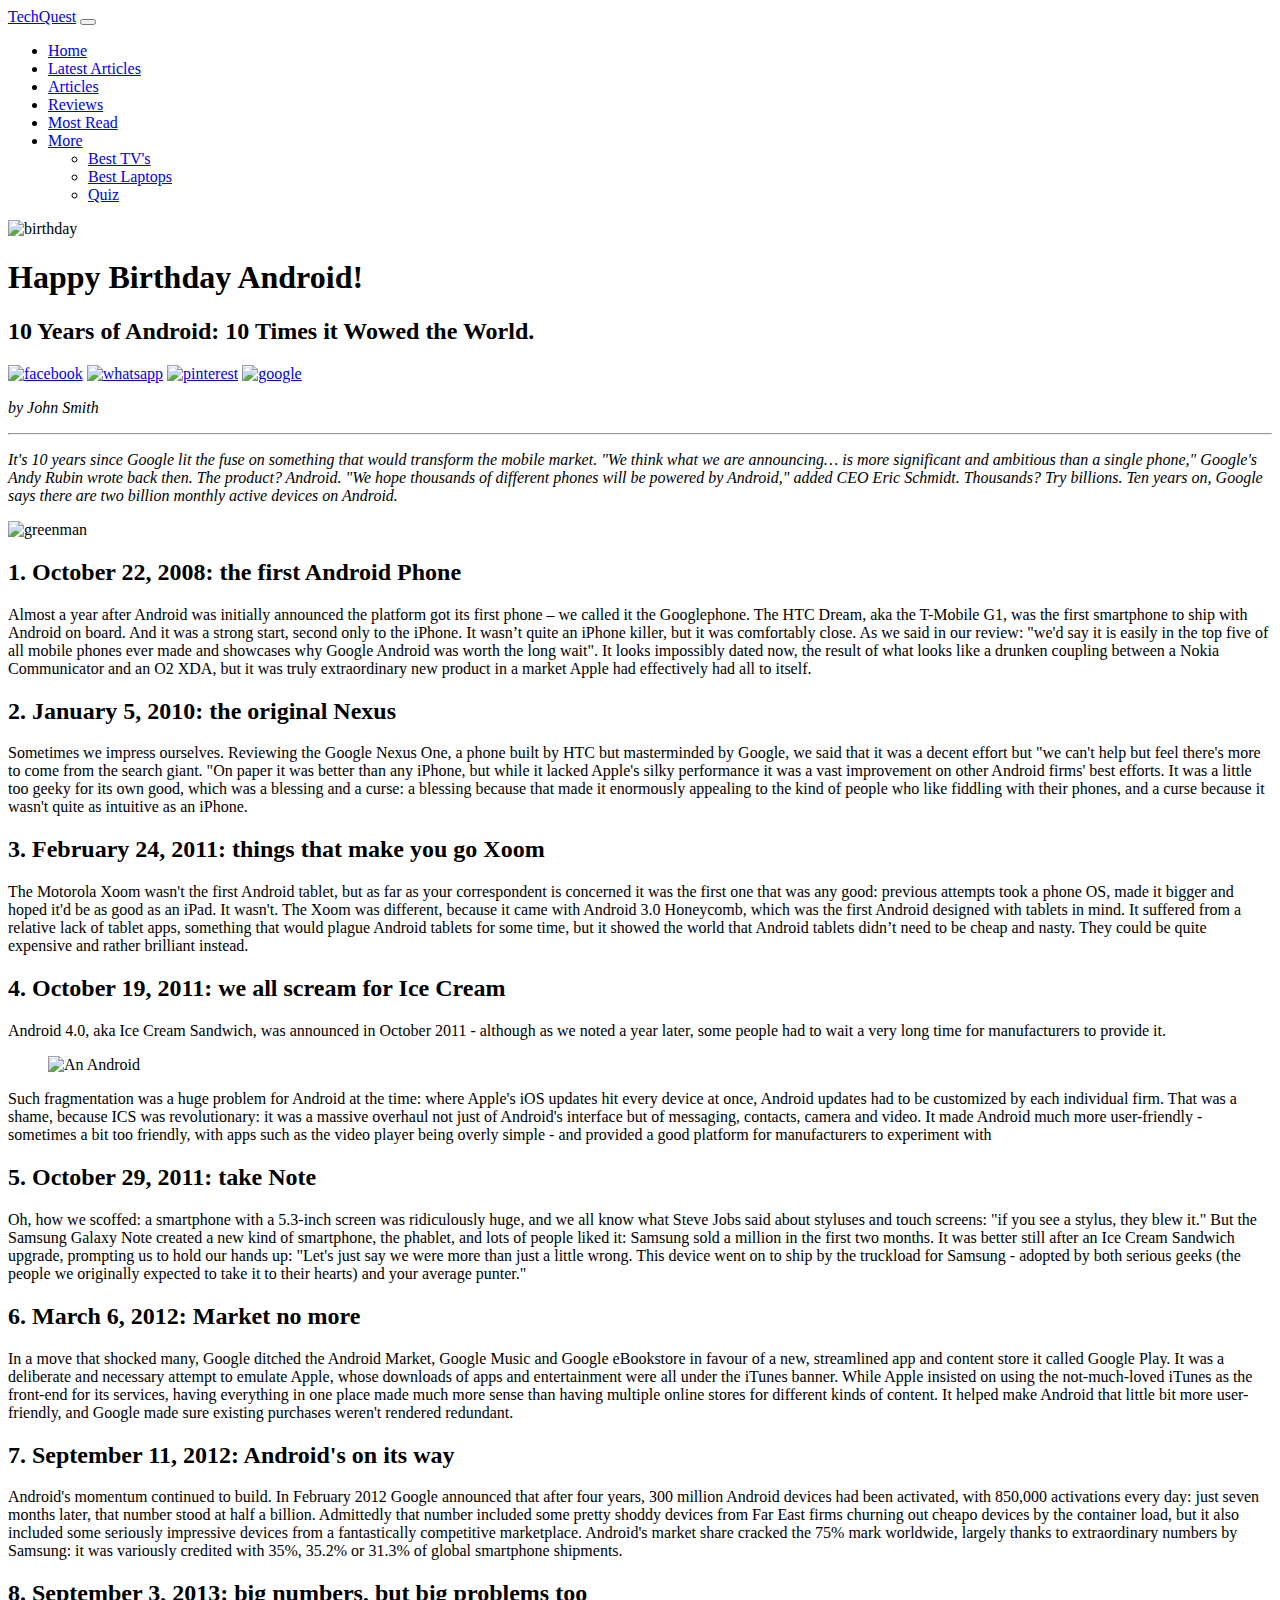
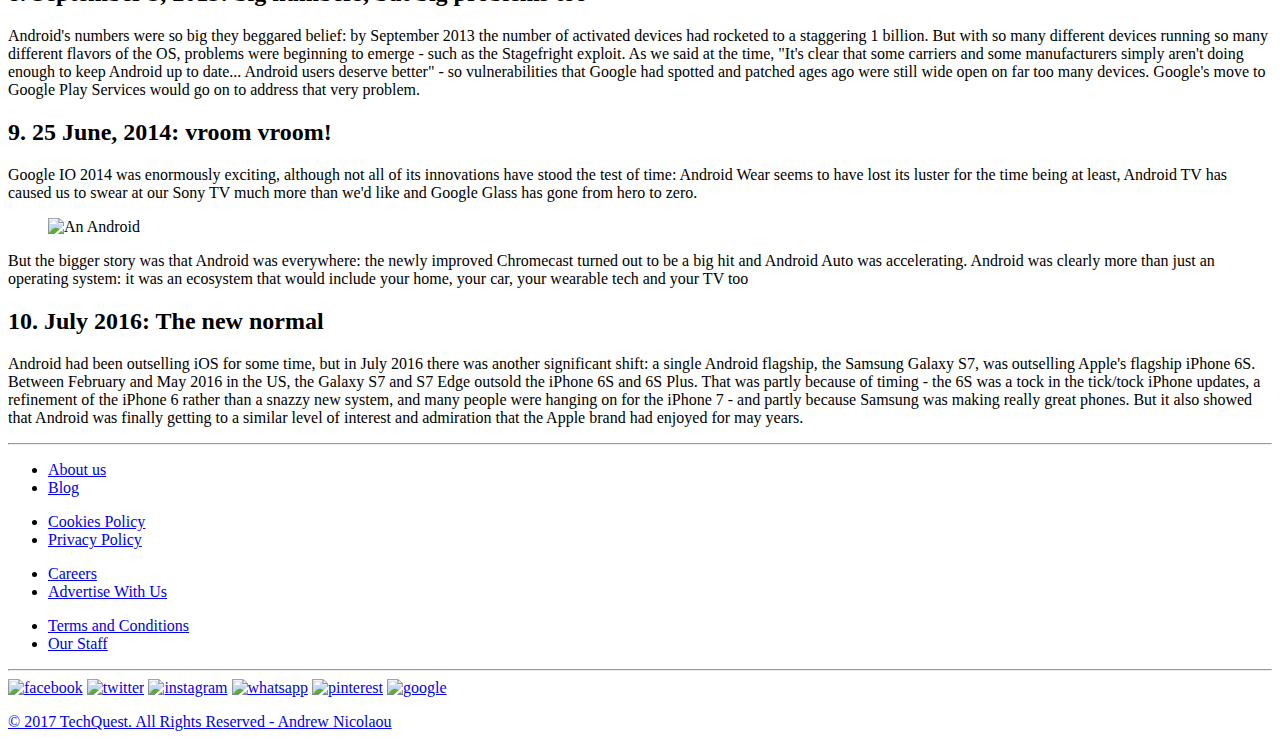
==== Articles.html @ 498def8b "Update Articles.html" ====
<!DOCTYPE html>
<html lang="en">
<head>
  <meta charset="UTF-8">
  <meta name= "viewport" content= "width=device-width, initial-scale=1">
  <title>TechQuest | The Best Tech News</title>
  <link rel='stylesheet' type='text/css' href='css/bootstrap.min.css'>
  <link rel="stylesheet" type="text/css" href="main.css">
  <script type="text/javascript" src="script.js"></script>
</head>
<body>
<!--NAVIGATION BAR-->
  <nav class="navbar navbar-inverse">
        <div class='container'>
            <div class="nav navbar-header">
                  <a class="navbar-brand" href="home.html">TechQuest</a>
                <button type="button" class="navbar-toggle collapsed"
                    data-toggle="collapse"
                    data-target="#myCollapsingList">
                    <span class="icon-bar"></span>
                    <span class="icon-bar"></span>
                    <span class="icon-bar"></span>
                </button>
            </div>
            <ul id="myCollapsingList"
                class="nav navbar-nav navbar-right collapsed navbar-collapse">
                    <li><a href="home.html">Home</a></li>
                    <li><a href="latestarticles.html">Latest Articles</a></li>
                    <li class="active"><a href="articles.html">Articles</a></li>
                    <li><a href="reviews.html">Reviews</a></li>
                    <li><a href="mostRead.html">Most Read</a></li>
<!--DROPDOWN MENU ADDED FOR EXTRA PAGES-->  
                <li class="dropdown"> 
                    <a href="#" data-toggle="dropdown" class="dropdown-toggle">More<b class="caret"></b></a>
                    <ul class="dropdown-menu">
                        <li><a href="tvs.html">Best TV's</a></li>
                        <li><a href="laptops.html">Best Laptops</a></li>
                        <li><a href="quiz.html">Quiz</a></li>
                    </ul>
                </li>
            </ul>
        </div> 
    </nav>

<div class="container">
  <div class="col-md-9">
          <img src="images/eighteen.jpg" alt="birthday"> 
          <h1>Happy Birthday Android!</h1>
          <h2>10 Years of Android: 10 Times it Wowed the World.</h2>

      <div class="socialmedia pull-center">
          <a href="http://www.facebook.com"><img src="images/facebook.png" alt="facebook" width="25" height="25"></a>
          <a href="https://www.whatsapp.com"><img src="images/whatsapp.jpg" alt="whatsapp" width="25" height="25"></a>
          <a href="https://www.pinterest.co.uk"><img src="images/pin.png" alt="pinterest" width="25" height="25"></a>
          <a href="plus.google.com"><img src="https://www.seeklogo.net/wp-content/uploads/2015/09/google-plus-new-icon-logo-400x400.png" alt="google" width="25" height="25"></a>
          <p><i>by John Smith</i></p>
      </div>
<hr/>
            <p><i>It's 10 years since Google lit the fuse on something that would transform the mobile market. "We think what we are announcing… is more significant and ambitious than a single phone," Google's Andy Rubin wrote back then. The product? Android. "We hope thousands of different phones will be powered by Android," added CEO Eric Schmidt. Thousands? Try billions. Ten years on, Google says there are two billion monthly active devices on Android.</i></p>
      
                <img src="images/nineteen.jpg" width="250" height="180" alt="greenman">

        <h2>1. October 22, 2008: the first Android Phone</h2>

            <p>Almost a year after Android was initially announced the platform got its first phone – we called it the Googlephone. The HTC Dream, aka the T-Mobile G1, was the first smartphone to ship with Android on board. And it was a strong start, second only to the iPhone. It wasn’t quite an iPhone killer, but it was comfortably close. As we said in our review: "we'd say it is easily in the top five of all mobile phones ever made and showcases why Google Android was worth the long wait". It looks impossibly dated now, the result of what looks like a drunken coupling between a Nokia Communicator and an O2 XDA, but it was truly extraordinary new product in a market Apple had effectively had all to itself.</p>

        <h2>2. January 5, 2010: the original Nexus</h2>

            <p>Sometimes we impress ourselves. Reviewing the Google Nexus One, a phone built by HTC but masterminded by Google, we said that it was a decent effort but "we can't help but feel there's more to come from the search giant. "On paper it was better than any iPhone, but while it lacked Apple's silky performance it was a vast improvement on other Android firms' best efforts. It was a little too geeky for its own good, which was a blessing and a curse: a blessing  because that made it enormously appealing to the kind of people who like fiddling with their phones, and a curse because it wasn't quite as intuitive as an iPhone.</p>

        <h2>3. February 24, 2011: things that make you go Xoom</h2>

            <p>The Motorola Xoom wasn't the first Android tablet, but as far as your correspondent is concerned it was the first one that was any good: previous attempts took a phone OS, made it bigger and hoped it'd be as good as an iPad. It wasn't. The Xoom was different, because it came with Android 3.0 Honeycomb, which was the first Android designed with tablets in mind. It suffered from a relative lack of tablet apps, something that would plague Android tablets for some time, but it showed the world that Android tablets didn’t need to be cheap and nasty. They could be quite expensive and rather brilliant instead.</p>

        <h2>4. October 19, 2011: we all scream for Ice Cream</h2>

            <p>Android 4.0, aka Ice Cream Sandwich, was announced in October 2011 - although as we noted a year later, some people had to wait a very long time for manufacturers to provide it.</p> 
      
            <figure class="chocoman">
                <img src="images/twenty.jpg" alt="An Android" width="250" height="210">
            </figure>

            <p>Such fragmentation was a huge problem for Android at the time: where Apple's iOS updates hit every device at once, Android updates had to be customized by each individual firm. That was a shame, because ICS was revolutionary: it was a massive overhaul not just of Android's interface but of messaging, contacts, camera and video. It made Android much more user-friendly - sometimes a bit too friendly, with apps such as the video player being overly simple - and provided a good platform for manufacturers to experiment with</p>

        <h2>5. October 29, 2011: take Note</h2>

            <p>Oh, how we scoffed: a smartphone with a 5.3-inch screen was ridiculously huge, and we all know what Steve Jobs said about styluses and touch screens: "if you see a stylus, they blew it." But the Samsung Galaxy Note created a new kind of smartphone, the phablet, and lots of people liked it: Samsung sold a million in the first two months. It was better still after an Ice Cream Sandwich upgrade, prompting us to hold our hands up: "Let's just say we were more than just a little wrong. This device went on to ship by the truckload for Samsung - adopted by both serious geeks (the people we originally expected to take it to their hearts) and your average punter."</p>

        <h2>6. March 6, 2012: Market no more</h2>

            <p>In a move that shocked many, Google ditched the Android Market, Google Music and Google eBookstore in favour of a new, streamlined app and content store it called Google Play. It was a deliberate and necessary attempt to emulate Apple, whose downloads of apps and entertainment were all under the iTunes banner. While Apple insisted on using the not-much-loved iTunes as the front-end for its services, having everything in one place made much more sense than having multiple online stores for different kinds of content. It helped make Android that little bit more user-friendly, and Google made sure existing purchases weren't rendered redundant.</p>

        <h2>7. September 11, 2012: Android's on its way</h2>

            <p>Android's momentum continued to build. In February 2012 Google announced that after four years, 300 million Android devices had been activated, with 850,000 activations every day: just seven months later, that number stood at half a billion. Admittedly that number included some pretty shoddy devices from Far East firms churning out cheapo devices by the container load, but it also included some seriously impressive devices from a fantastically competitive marketplace. Android's market share cracked the 75% mark worldwide, largely thanks to extraordinary numbers by Samsung: it was variously credited with 35%, 35.2% or 31.3% of global smartphone shipments.</p>

        <h2>8. September 3, 2013: big numbers, but big problems too</h2>

            <p>Android's numbers were so big they beggared belief: by September 2013 the number of activated devices had rocketed to a staggering 1 billion. But with so many different devices running so many different flavors of the OS, problems were beginning to emerge - such as the Stagefright exploit. As we said at the time, "It's clear that some carriers and some manufacturers simply aren't doing enough to keep Android up to date... Android users deserve better" - so vulnerabilities that Google had spotted and patched ages ago were still wide open on far too many devices. Google's move to Google Play Services would go on to address that very problem.</p> 

        <h2>9. 25 June, 2014: vroom vroom!</h2>

            <p>Google IO 2014 was enormously exciting, although not all of its innovations have stood the test of time: Android Wear seems to have lost its luster for the time being at least, Android TV has caused us to swear at our Sony TV much more than we'd like and Google Glass has gone from hero to zero.</p> 
      
            <figure class="chocoman_one">
                <img src="images/twentyone.jpg" alt="An Android" width="200" height="170">
            </figure>

            <p>But the bigger story was that Android was everywhere: the newly improved Chromecast turned out to be a big hit and Android Auto was accelerating. Android was clearly more than just an operating system: it was an ecosystem that would include your home, your car, your wearable tech and your TV too</p>

        <h2>10. July 2016: The new normal</h2>

          <p>Android had been outselling iOS for some time, but in July 2016 there was another significant shift: a single Android flagship, the Samsung Galaxy S7, was outselling Apple's flagship iPhone 6S. Between February and May 2016 in the US, the Galaxy S7 and S7 Edge outsold the iPhone 6S and 6S Plus. That was partly because of timing - the 6S was a tock in the tick/tock iPhone updates, a refinement of the iPhone 6 rather than a snazzy new system, and many people were hanging on for the iPhone 7 - and partly because Samsung was making really great phones. But it also showed that Android was finally getting to a similar level of interest and admiration that the Apple brand had enjoyed for may years.</p>
  </div>
</div>
<!--FOOTER-->
<div class="container text-center">
<hr />
  <div class="row">
      <div class="col-lg-12">
        <div class="col-md-3">
            <ul class="nav nav-pills nav-stacked">
            <li><a href="#">About us</a></li>
                <li><a href="#">Blog</a></li>
            </ul>
      </div>
        <div class="col-md-3">
            <ul class="nav nav-pills nav-stacked">
                <li><a href="cookies.html">Cookies Policy</a></li>
                <li><a href="privacy.html">Privacy Policy</a></li>
            </ul>
        </div>
        <div class="col-md-3">
            <ul class="nav nav-pills nav-stacked">
                <li><a href="#">Careers</a></li>
                <li><a href="#">Advertise With Us</a></li>          
            </ul>
        </div>
        <div class="col-md-3">
            <ul class="nav nav-pills nav-stacked">
                <li><a href="#">Terms and Conditions</a></li>
                <li><a href="#">Our Staff</a></li>
            </ul>
        </div>  
    </div>
</div>
<hr>
    <div class="row">
        <div class="col-lg-12">
            <div class="nav nav-pills nav-justified">
        <!--SOCIAL MEDIA LINKS-->   
              <a href="http://www.facebook.com"><img src="images/facebook.png" alt="facebook" width="25" height="25"></a>
              <a href="http://www.twitter.com"><img src="images/twitter.jpg" alt="twitter" width="25" height="25"></a>
              <a href="http://www.instagram.com"><img src="images/insta.png" alt="instagram" width="25" height="25"></a>
              <a href="https://www.whatsapp.com"><img src="images/whatsapp.jpg" alt="whatsapp" width="25" height="25"></a>
              <a href="https://www.pinterest.co.uk"><img src="images/pin.png" alt="pinterest" width="25" height="25"></a>
              <a href="plus.google.com"><img src="https://www.seeklogo.net/wp-content/uploads/2015/09/google-plus-new-icon-logo-400x400.png" alt="google" width="25" height="25"></a>
              <p><a href="/">© 2017 TechQuest. All Rights Reserved - Andrew Nicolaou</a></p>
                </div>
            </div>
        </div>
    </div>

<script src='http://code.jquery.com/jquery.min.js'></script>
<script src='js/bootstrap.min.js'></script>
</body>
</html>
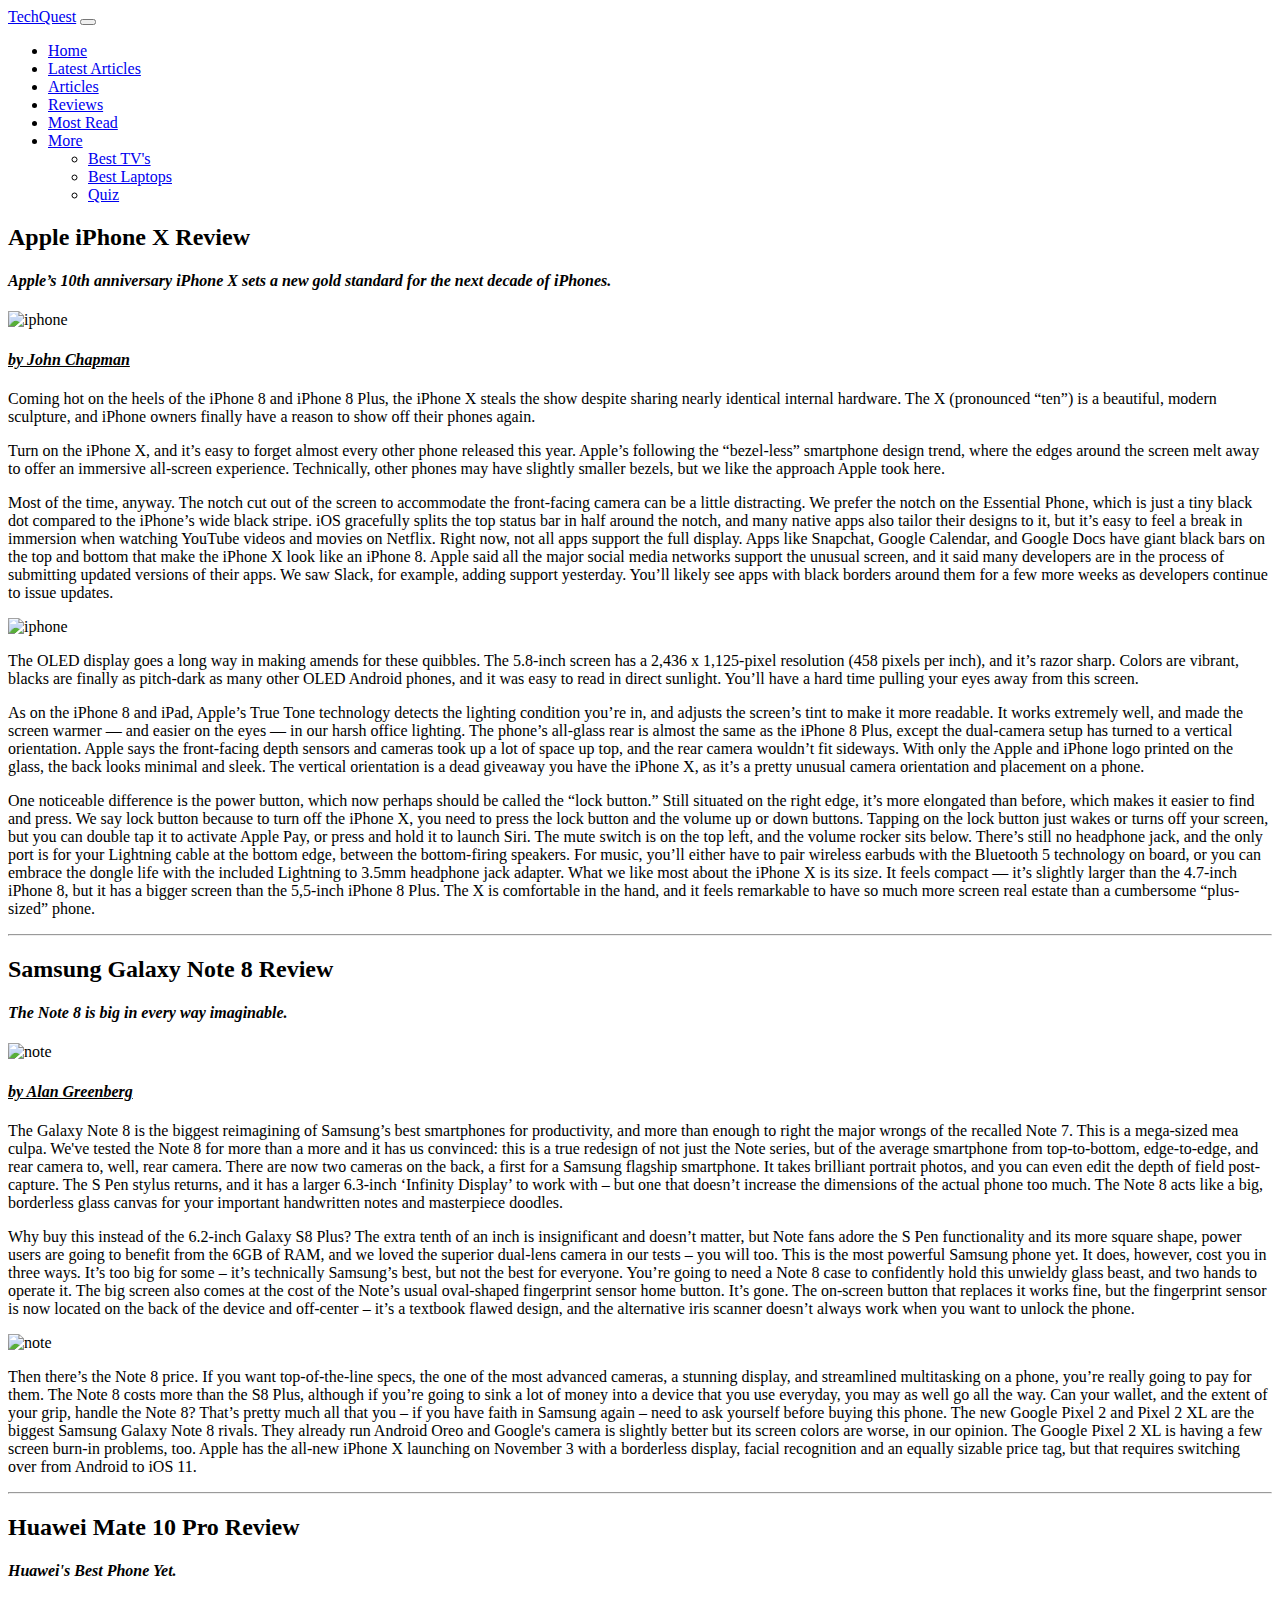
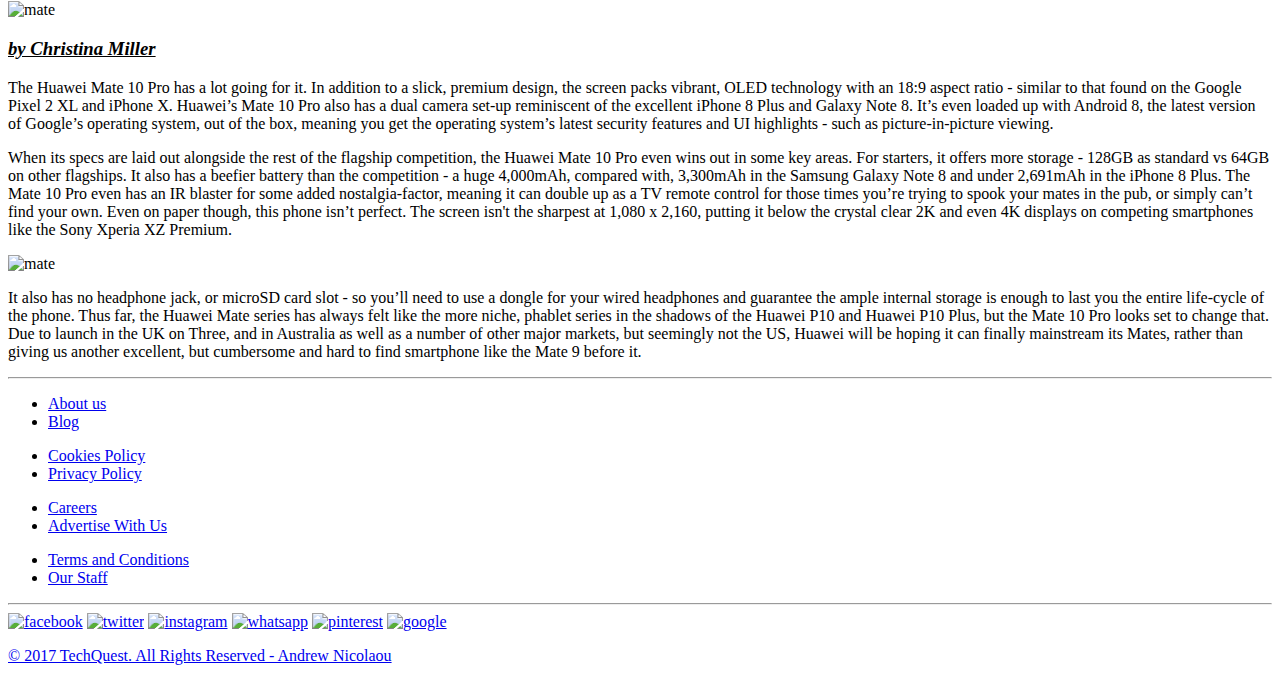
==== commit 0c4bb86b: "Update Articles.html" ====
--- a/Articles.html
+++ b/Articles.html
@@ -3,17 +3,16 @@
 <head>
   <meta charset="UTF-8">
   <meta name= "viewport" content= "width=device-width, initial-scale=1">
-  <title>TechQuest | The Best Tech News</title>
+  <title>Tech-Quest | The Best Tech News</title>
   <link rel='stylesheet' type='text/css' href='css/bootstrap.min.css'>
-  <link rel="stylesheet" type="text/css" href="main.css">
-  <script type="text/javascript" src="script.js"></script>
+  <link rel="stylesheet" type="text/css" href="main.css">  
 </head>
 <body>
 <!--NAVIGATION BAR-->
-  <nav class="navbar navbar-inverse">
+    <nav class="navbar navbar-inverse">
         <div class='container'>
             <div class="nav navbar-header">
-                  <a class="navbar-brand" href="home.html">TechQuest</a>
+                    <a class="navbar-brand" href="home.html">TechQuest</a>
                 <button type="button" class="navbar-toggle collapsed"
                     data-toggle="collapse"
                     data-target="#myCollapsingList">
@@ -24,94 +23,77 @@
             </div>
             <ul id="myCollapsingList"
                 class="nav navbar-nav navbar-right collapsed navbar-collapse">
-                    <li><a href="home.html">Home</a></li>
-                    <li><a href="latestarticles.html">Latest Articles</a></li>
-                    <li class="active"><a href="articles.html">Articles</a></li>
-                    <li><a href="reviews.html">Reviews</a></li>
-                    <li><a href="mostRead.html">Most Read</a></li>
+                 	  <li><a href="home.html">Home</a></li>
+                 	  <li><a href="latestArticles.html">Latest Articles</a></li>
+                  	<li><a href="articles.html">Articles</a></li>
+                 	  <li class="active"><a href="reviews.html">Reviews</a></li>
+                 	  <li><a href="mostRead.html">Most Read</a></li>
 <!--DROPDOWN MENU ADDED FOR EXTRA PAGES-->  
-                <li class="dropdown"> 
+                  <li class="dropdown"> 
                     <a href="#" data-toggle="dropdown" class="dropdown-toggle">More<b class="caret"></b></a>
-                    <ul class="dropdown-menu">
-                        <li><a href="tvs.html">Best TV's</a></li>
-                        <li><a href="laptops.html">Best Laptops</a></li>
-                        <li><a href="quiz.html">Quiz</a></li>
-                    </ul>
-                </li>
+                      <ul class="dropdown-menu">
+                          <li><a href="tvs.html">Best TV's</a></li>
+                          <li><a href="laptops.html">Best Laptops</a></li>
+                          <li><a href="quiz.html">Quiz</a></li>
+                      </ul>
+                  </li>
             </ul>
         </div> 
     </nav>
 
 <div class="container">
-  <div class="col-md-9">
-          <img src="images/eighteen.jpg" alt="birthday"> 
-          <h1>Happy Birthday Android!</h1>
-          <h2>10 Years of Android: 10 Times it Wowed the World.</h2>
+      <div class="col-md-9">
 
-      <div class="socialmedia pull-center">
-          <a href="http://www.facebook.com"><img src="images/facebook.png" alt="facebook" width="25" height="25"></a>
-          <a href="https://www.whatsapp.com"><img src="images/whatsapp.jpg" alt="whatsapp" width="25" height="25"></a>
-          <a href="https://www.pinterest.co.uk"><img src="images/pin.png" alt="pinterest" width="25" height="25"></a>
-          <a href="plus.google.com"><img src="https://www.seeklogo.net/wp-content/uploads/2015/09/google-plus-new-icon-logo-400x400.png" alt="google" width="25" height="25"></a>
-          <p><i>by John Smith</i></p>
+          <h2><a name="apple"></a> Apple iPhone X Review</h2>
+          <h4><i>Apple’s 10th anniversary iPhone X sets a new gold standard for the next decade of iPhones.</i></h4>
+          <img src="images/twentytwo.JPG" alt="iphone">
+
+          <h4><i><u>by John Chapman</u></i></h4>
+
+          <p>Coming hot on the heels of the iPhone 8 and iPhone 8 Plus, the iPhone X steals the show despite sharing nearly identical internal hardware. The X (pronounced “ten”) is a beautiful, modern sculpture, and iPhone owners finally have a reason to show off their phones again.</p>
+
+          <p>Turn on the iPhone X, and it’s easy to forget almost every other phone released this year. Apple’s following the “bezel-less” smartphone design trend, where the edges around the screen melt away to offer an immersive all-screen experience. Technically, other phones may have slightly smaller bezels, but we like the approach Apple took here.</p>
+
+          <p>Most of the time, anyway. The notch cut out of the screen to accommodate the front-facing camera can be a little distracting. We prefer the notch on the Essential Phone, which is just a tiny black dot compared to the iPhone’s wide black stripe. iOS gracefully splits the top status bar in half around the notch, and many native apps also tailor their designs to it, but it’s easy to feel a break in immersion when watching YouTube videos and movies on Netflix. Right now, not all apps support the full display. Apps like Snapchat, Google Calendar, and Google Docs have giant black bars on the top and bottom that make the iPhone X look like an iPhone 8. Apple said all the major social media networks support the unusual screen, and it said many developers are in the process of submitting updated versions of their apps. We saw Slack, for example, adding support yesterday. You’ll likely see apps with black borders around them for a few more weeks as developers continue to issue updates.</p>
+    
+      <div class="iphone">
+          <img src="images/twentythree.jpg" alt="iphone">
       </div>
+    
+          <p>The OLED display goes a long way in making amends for these quibbles. The 5.8-inch screen has a 2,436 x 1,125-pixel resolution (458 pixels per inch), and it’s razor sharp. Colors are vibrant, blacks are finally as pitch-dark as many other OLED Android phones, and it was easy to read in direct sunlight.  You’ll have a hard time pulling your eyes away from this screen.</p>
+
+          <p>As on the iPhone 8 and iPad, Apple’s True Tone technology detects the lighting condition you’re in, and adjusts the screen’s tint to make it more readable. It works extremely well, and made the screen warmer — and easier on the eyes — in our harsh office lighting. The phone’s all-glass rear is almost the same as the iPhone 8 Plus, except the dual-camera setup has turned to a vertical orientation. Apple says the front-facing depth sensors and cameras took up a lot of space up top, and the rear camera wouldn’t fit sideways. With only the Apple and iPhone logo printed on the glass, the back looks minimal and sleek. The vertical orientation is a dead giveaway you have the iPhone X, as it’s a pretty unusual camera orientation and placement on a phone.</p>
+
+          <p>One noticeable difference is the power button, which now perhaps should be called the “lock button.” Still situated on the right edge, it’s more elongated than before, which makes it easier to find and press. We say lock button because to turn off the iPhone X, you need to press the lock button and the volume up or down buttons. Tapping on the lock button just wakes or turns off your screen, but you can double tap it to activate Apple Pay, or press and hold it to launch Siri. The mute switch is on the top left, and the volume rocker sits below. There’s still no headphone jack, and the only port is for your Lightning cable at the bottom edge, between the bottom-firing speakers. For music, you’ll either have to pair wireless earbuds with the Bluetooth 5 technology on board, or you can embrace the dongle life with the included Lightning to 3.5mm headphone jack adapter. What we like most about the iPhone X is its size. It feels compact — it’s slightly larger than the 4.7-inch iPhone 8, but it has a bigger screen than the 5,5-inch iPhone 8 Plus. The X is comfortable in the hand, and it feels remarkable to have so much more screen real estate than a cumbersome “plus-sized” phone.</p>
 <hr/>
-            <p><i>It's 10 years since Google lit the fuse on something that would transform the mobile market. "We think what we are announcing… is more significant and ambitious than a single phone," Google's Andy Rubin wrote back then. The product? Android. "We hope thousands of different phones will be powered by Android," added CEO Eric Schmidt. Thousands? Try billions. Ten years on, Google says there are two billion monthly active devices on Android.</i></p>
-      
-                <img src="images/nineteen.jpg" width="250" height="180" alt="greenman">
+          <h2><a name="samsung">Samsung Galaxy Note 8 Review</a></h2>
+          <h4><i>The Note 8 is big in every way imaginable.</i></h4>
+          <img src="images/twentyfour.jpg" alt="note">
 
-        <h2>1. October 22, 2008: the first Android Phone</h2>
+          <h4><i><u>by Alan Greenberg</u></i></h4>
+    
+          <p>The Galaxy Note 8 is the biggest reimagining of Samsung’s best smartphones for productivity, and more than enough to right the major wrongs of the recalled Note 7. This is a mega-sized mea culpa. We've tested the Note 8 for more than a more and it has us convinced: this is a true redesign of not just the Note series, but of the average smartphone from top-to-bottom, edge-to-edge, and rear camera to, well, rear camera. There are now two cameras on the back, a first for a Samsung flagship smartphone. It takes brilliant portrait photos, and you can even edit the depth of field post-capture. The S Pen stylus returns, and it has a larger 6.3-inch ‘Infinity Display’ to work with – but one that doesn’t increase the dimensions of the actual phone too much. The Note 8 acts like a big, borderless glass canvas for your important handwritten notes and masterpiece doodles.</p>
 
-            <p>Almost a year after Android was initially announced the platform got its first phone – we called it the Googlephone. The HTC Dream, aka the T-Mobile G1, was the first smartphone to ship with Android on board. And it was a strong start, second only to the iPhone. It wasn’t quite an iPhone killer, but it was comfortably close. As we said in our review: "we'd say it is easily in the top five of all mobile phones ever made and showcases why Google Android was worth the long wait". It looks impossibly dated now, the result of what looks like a drunken coupling between a Nokia Communicator and an O2 XDA, but it was truly extraordinary new product in a market Apple had effectively had all to itself.</p>
+          <p>Why buy this instead of the 6.2-inch Galaxy S8 Plus? The extra tenth of an inch is insignificant and doesn’t matter, but Note fans adore the S Pen functionality and its more square shape, power users are going to benefit from the 6GB of RAM, and we loved the superior dual-lens camera in our tests – you will too. This is the most powerful Samsung phone yet. It does, however, cost you in three ways. It’s too big for some – it’s technically Samsung’s best, but not the best for everyone. You’re going to need a Note 8 case to confidently hold this unwieldy glass beast, and two hands to operate it. The big screen also comes at the cost of the Note’s usual oval-shaped fingerprint sensor home button. It’s gone. The on-screen button that replaces it works fine, but the fingerprint sensor is now located on the back of the device and off-center – it’s a textbook flawed design, and the alternative iris scanner doesn’t always work when you want to unlock the phone.</p>
 
-        <h2>2. January 5, 2010: the original Nexus</h2>
+          <img src="images/twentyfive.jpg" alt="note">
 
-            <p>Sometimes we impress ourselves. Reviewing the Google Nexus One, a phone built by HTC but masterminded by Google, we said that it was a decent effort but "we can't help but feel there's more to come from the search giant. "On paper it was better than any iPhone, but while it lacked Apple's silky performance it was a vast improvement on other Android firms' best efforts. It was a little too geeky for its own good, which was a blessing and a curse: a blessing  because that made it enormously appealing to the kind of people who like fiddling with their phones, and a curse because it wasn't quite as intuitive as an iPhone.</p>
+          <p>Then there’s the Note 8 price. If you want top-of-the-line specs, the one of the most advanced cameras, a stunning display, and streamlined multitasking on a phone, you’re really going to pay for them. The Note 8 costs more than the S8 Plus, although if you’re going to sink a lot of money into a device that you use everyday, you may as well go all the way. Can your wallet, and the extent of your grip, handle the Note 8? That’s pretty much all that you – if you have faith in Samsung again – need to ask yourself before buying this phone. The new Google Pixel 2 and Pixel 2 XL are the biggest Samsung Galaxy Note 8 rivals. They already run Android Oreo and Google's camera is slightly better but its screen colors are worse, in our opinion. The Google Pixel 2 XL is having a few screen burn-in problems, too. Apple has the all-new iPhone X launching on November 3 with a borderless display, facial recognition and an equally sizable price tag, but that requires switching over from Android to iOS 11.</p>
+<hr/>
+          <h2><a name="huawei">Huawei Mate 10 Pro Review</a></h2>
+          <h4><i>Huawei's Best Phone Yet.</i></h4>
+          <img src="images/twentysix.jpg" alt="mate">
 
-        <h2>3. February 24, 2011: things that make you go Xoom</h2>
+          <h3><i><u>by Christina Miller</u></i></h3>
 
-            <p>The Motorola Xoom wasn't the first Android tablet, but as far as your correspondent is concerned it was the first one that was any good: previous attempts took a phone OS, made it bigger and hoped it'd be as good as an iPad. It wasn't. The Xoom was different, because it came with Android 3.0 Honeycomb, which was the first Android designed with tablets in mind. It suffered from a relative lack of tablet apps, something that would plague Android tablets for some time, but it showed the world that Android tablets didn’t need to be cheap and nasty. They could be quite expensive and rather brilliant instead.</p>
+          <p>The Huawei Mate 10 Pro has a lot going for it. In addition to a slick, premium design, the screen packs vibrant, OLED technology with an 18:9 aspect ratio - similar to that found on the Google Pixel 2 XL and iPhone X. Huawei’s Mate 10 Pro also has a dual camera set-up reminiscent of the excellent iPhone 8 Plus and Galaxy Note 8. It’s even loaded up with Android 8, the latest version of Google’s operating system, out of the box, meaning you get the operating system’s latest security features and UI highlights - such as picture-in-picture viewing.</p>
 
-        <h2>4. October 19, 2011: we all scream for Ice Cream</h2>
-
-            <p>Android 4.0, aka Ice Cream Sandwich, was announced in October 2011 - although as we noted a year later, some people had to wait a very long time for manufacturers to provide it.</p> 
-      
-            <figure class="chocoman">
-                <img src="images/twenty.jpg" alt="An Android" width="250" height="210">
-            </figure>
-
-            <p>Such fragmentation was a huge problem for Android at the time: where Apple's iOS updates hit every device at once, Android updates had to be customized by each individual firm. That was a shame, because ICS was revolutionary: it was a massive overhaul not just of Android's interface but of messaging, contacts, camera and video. It made Android much more user-friendly - sometimes a bit too friendly, with apps such as the video player being overly simple - and provided a good platform for manufacturers to experiment with</p>
-
-        <h2>5. October 29, 2011: take Note</h2>
-
-            <p>Oh, how we scoffed: a smartphone with a 5.3-inch screen was ridiculously huge, and we all know what Steve Jobs said about styluses and touch screens: "if you see a stylus, they blew it." But the Samsung Galaxy Note created a new kind of smartphone, the phablet, and lots of people liked it: Samsung sold a million in the first two months. It was better still after an Ice Cream Sandwich upgrade, prompting us to hold our hands up: "Let's just say we were more than just a little wrong. This device went on to ship by the truckload for Samsung - adopted by both serious geeks (the people we originally expected to take it to their hearts) and your average punter."</p>
-
-        <h2>6. March 6, 2012: Market no more</h2>
-
-            <p>In a move that shocked many, Google ditched the Android Market, Google Music and Google eBookstore in favour of a new, streamlined app and content store it called Google Play. It was a deliberate and necessary attempt to emulate Apple, whose downloads of apps and entertainment were all under the iTunes banner. While Apple insisted on using the not-much-loved iTunes as the front-end for its services, having everything in one place made much more sense than having multiple online stores for different kinds of content. It helped make Android that little bit more user-friendly, and Google made sure existing purchases weren't rendered redundant.</p>
-
-        <h2>7. September 11, 2012: Android's on its way</h2>
-
-            <p>Android's momentum continued to build. In February 2012 Google announced that after four years, 300 million Android devices had been activated, with 850,000 activations every day: just seven months later, that number stood at half a billion. Admittedly that number included some pretty shoddy devices from Far East firms churning out cheapo devices by the container load, but it also included some seriously impressive devices from a fantastically competitive marketplace. Android's market share cracked the 75% mark worldwide, largely thanks to extraordinary numbers by Samsung: it was variously credited with 35%, 35.2% or 31.3% of global smartphone shipments.</p>
-
-        <h2>8. September 3, 2013: big numbers, but big problems too</h2>
-
-            <p>Android's numbers were so big they beggared belief: by September 2013 the number of activated devices had rocketed to a staggering 1 billion. But with so many different devices running so many different flavors of the OS, problems were beginning to emerge - such as the Stagefright exploit. As we said at the time, "It's clear that some carriers and some manufacturers simply aren't doing enough to keep Android up to date... Android users deserve better" - so vulnerabilities that Google had spotted and patched ages ago were still wide open on far too many devices. Google's move to Google Play Services would go on to address that very problem.</p> 
-
-        <h2>9. 25 June, 2014: vroom vroom!</h2>
-
-            <p>Google IO 2014 was enormously exciting, although not all of its innovations have stood the test of time: Android Wear seems to have lost its luster for the time being at least, Android TV has caused us to swear at our Sony TV much more than we'd like and Google Glass has gone from hero to zero.</p> 
-      
-            <figure class="chocoman_one">
-                <img src="images/twentyone.jpg" alt="An Android" width="200" height="170">
-            </figure>
-
-            <p>But the bigger story was that Android was everywhere: the newly improved Chromecast turned out to be a big hit and Android Auto was accelerating. Android was clearly more than just an operating system: it was an ecosystem that would include your home, your car, your wearable tech and your TV too</p>
-
-        <h2>10. July 2016: The new normal</h2>
-
-          <p>Android had been outselling iOS for some time, but in July 2016 there was another significant shift: a single Android flagship, the Samsung Galaxy S7, was outselling Apple's flagship iPhone 6S. Between February and May 2016 in the US, the Galaxy S7 and S7 Edge outsold the iPhone 6S and 6S Plus. That was partly because of timing - the 6S was a tock in the tick/tock iPhone updates, a refinement of the iPhone 6 rather than a snazzy new system, and many people were hanging on for the iPhone 7 - and partly because Samsung was making really great phones. But it also showed that Android was finally getting to a similar level of interest and admiration that the Apple brand had enjoyed for may years.</p>
-  </div>
+          <p>When its specs are laid out alongside the rest of the flagship competition, the Huawei Mate 10 Pro even wins out in some key areas. For starters, it offers more storage - 128GB as standard vs 64GB on other flagships. It also has a beefier battery than the competition - a huge 4,000mAh, compared with, 3,300mAh in the Samsung Galaxy Note 8 and under 2,691mAh in the iPhone 8 Plus. The Mate 10 Pro even has an IR blaster for some added nostalgia-factor, meaning it can double up as a TV remote control for those times you’re trying to spook your mates in the pub, or simply can’t find your own. Even on paper though, this phone isn’t perfect. The screen isn't the sharpest at 1,080 x 2,160, putting it below the crystal clear 2K and even 4K displays on competing smartphones like the Sony Xperia XZ Premium.</p> 
+    
+          <img src="images/twentyseven.jpg" alt="mate">
+    
+          <p>It also has no headphone jack, or microSD card slot - so you’ll need to use a dongle for your wired headphones and guarantee the ample internal storage is enough to last you the entire life-cycle of the phone. Thus far, the Huawei Mate series has always felt like the more niche, phablet series in the shadows of the Huawei P10 and Huawei P10 Plus, but the Mate 10 Pro looks set to change that. Due to launch in the UK on Three, and in Australia as well as a number of other major markets, but seemingly not the US, Huawei will be hoping it can finally mainstream its Mates, rather than giving us another excellent, but cumbersome and hard to find smartphone like the Mate 9 before it.</p>
+      </div>
 </div>
 <!--FOOTER-->
 <div class="container text-center">
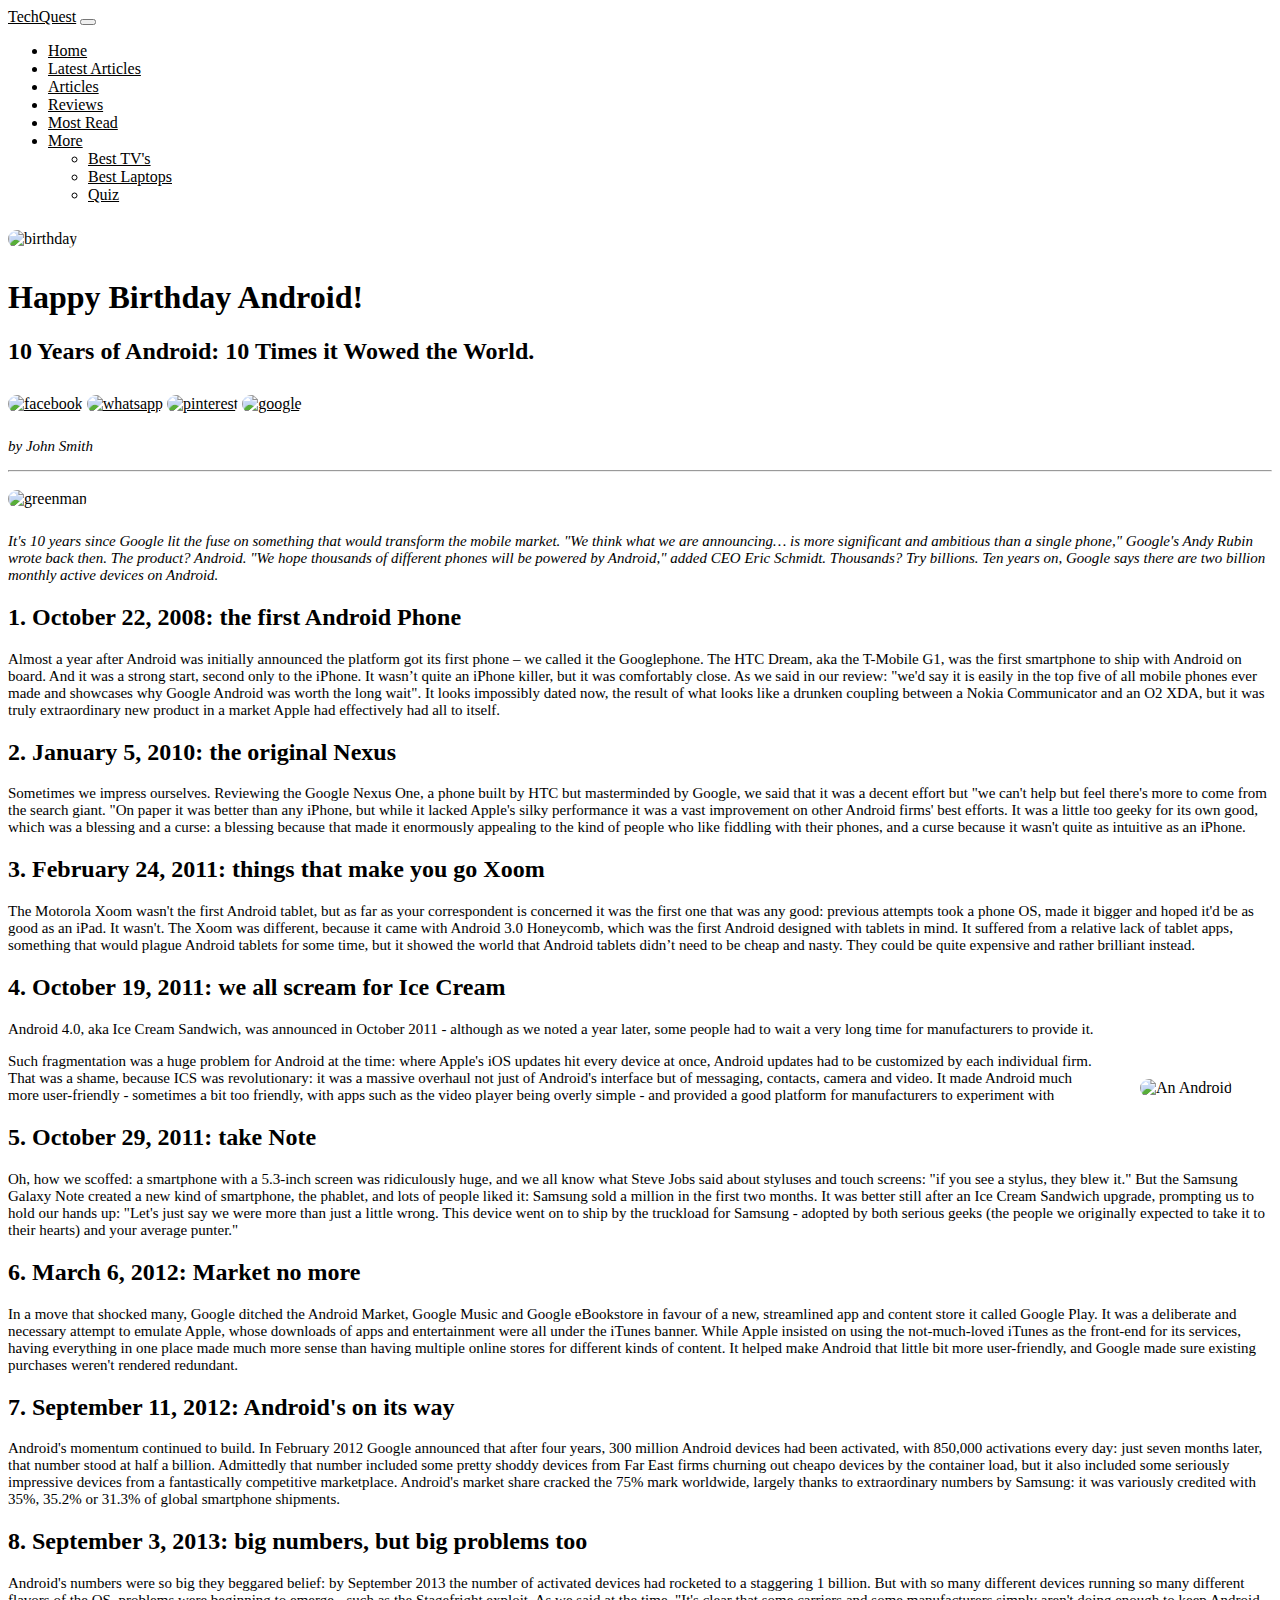
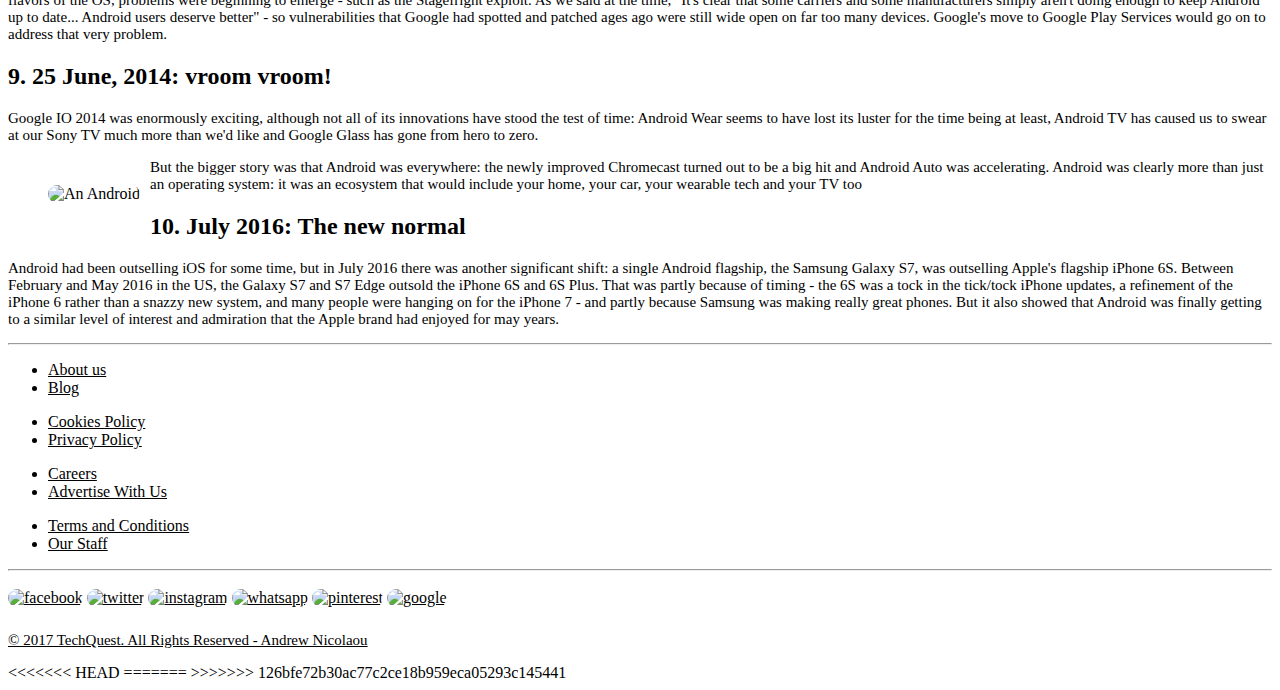
==== commit dc20808f: "Added PHP file for Heroku" ====
--- a/Articles.html
+++ b/Articles.html
@@ -3,16 +3,17 @@
 <head>
   <meta charset="UTF-8">
   <meta name= "viewport" content= "width=device-width, initial-scale=1">
-  <title>Tech-Quest | The Best Tech News</title>
+  <title>TechQuest | The Best Tech News</title>
   <link rel='stylesheet' type='text/css' href='css/bootstrap.min.css'>
-  <link rel="stylesheet" type="text/css" href="main.css">  
+  <link rel="stylesheet" type="text/css" href="main.css">
+  <script type="text/javascript" src="script.js"></script>
 </head>
 <body>
 <!--NAVIGATION BAR-->
-    <nav class="navbar navbar-inverse">
+  <nav class="navbar navbar-inverse">
         <div class='container'>
             <div class="nav navbar-header">
-                    <a class="navbar-brand" href="home.html">TechQuest</a>
+                  <a class="navbar-brand" href="index.html">TechQuest</a>
                 <button type="button" class="navbar-toggle collapsed"
                     data-toggle="collapse"
                     data-target="#myCollapsingList">
@@ -22,78 +23,96 @@
                 </button>
             </div>
             <ul id="myCollapsingList"
-                class="nav navbar-nav navbar-right collapsed navbar-collapse">
-                 	  <li><a href="home.html">Home</a></li>
-                 	  <li><a href="latestArticles.html">Latest Articles</a></li>
-                  	<li><a href="articles.html">Articles</a></li>
-                 	  <li class="active"><a href="reviews.html">Reviews</a></li>
-                 	  <li><a href="mostRead.html">Most Read</a></li>
+                class="nav navbar-nav navbar-right collapse navbar-collapse">
+                    <li><a href="index.html">Home</a></li>
+                    <li><a href="latestarticles.html">Latest Articles</a></li>
+                    <li class="active"><a href="articles.html">Articles</a></li>
+                    <li><a href="reviews.html">Reviews</a></li>
+                    <li><a href="mostRead.html">Most Read</a></li>
 <!--DROPDOWN MENU ADDED FOR EXTRA PAGES-->  
-                  <li class="dropdown"> 
+                <li class="dropdown"> 
                     <a href="#" data-toggle="dropdown" class="dropdown-toggle">More<b class="caret"></b></a>
-                      <ul class="dropdown-menu">
-                          <li><a href="tvs.html">Best TV's</a></li>
-                          <li><a href="laptops.html">Best Laptops</a></li>
-                          <li><a href="quiz.html">Quiz</a></li>
-                      </ul>
-                  </li>
+                    <ul class="dropdown-menu">
+                        <li><a href="tvs.html">Best TV's</a></li>
+                        <li><a href="laptops.html">Best Laptops</a></li>
+                        <li><a href="quiz.html">Quiz</a></li>
+                    </ul>
+                </li>
             </ul>
         </div> 
     </nav>
 
 <div class="container">
-      <div class="col-md-9">
+  <div class="col-md-8">
+          <img src="images/eighteen.jpg" alt="birthday"> 
+          <h1>Happy Birthday Android!</h1>
+          <h2>10 Years of Android: 10 Times it Wowed the World.</h2>
 
-          <h2><a name="apple"></a> Apple iPhone X Review</h2>
-          <h4><i>Apple’s 10th anniversary iPhone X sets a new gold standard for the next decade of iPhones.</i></h4>
-          <img src="images/twentytwo.JPG" alt="iphone">
+      <div class="socialmedia pull-center">
+          <a href="http://www.facebook.com"><img src="images/facebook.png" alt="facebook" width="25" height="25"></a>
+          <a href="https://www.whatsapp.com"><img src="images/whatsapp.jpg" alt="whatsapp" width="25" height="25"></a>
+          <a href="https://www.pinterest.co.uk"><img src="images/pin.png" alt="pinterest" width="25" height="25"></a>
+          <a href="plus.google.com"><img src="https://www.seeklogo.net/wp-content/uploads/2015/09/google-plus-new-icon-logo-400x400.png" alt="google" width="25" height="25"></a>
+          <p><i>by John Smith</i></p>
+      </div>
+<hr/>
+            <img src="images/nineteen.jpg" width="250" height="180" alt="greenman">
 
-          <h4><i><u>by John Chapman</u></i></h4>
+            <p><i>It's 10 years since Google lit the fuse on something that would transform the mobile market. "We think what we are announcing… is more significant and ambitious than a single phone," Google's Andy Rubin wrote back then. The product? Android. "We hope thousands of different phones will be powered by Android," added CEO Eric Schmidt. Thousands? Try billions. Ten years on, Google says there are two billion monthly active devices on Android.</i></p>
+      
 
-          <p>Coming hot on the heels of the iPhone 8 and iPhone 8 Plus, the iPhone X steals the show despite sharing nearly identical internal hardware. The X (pronounced “ten”) is a beautiful, modern sculpture, and iPhone owners finally have a reason to show off their phones again.</p>
+        <h2>1. October 22, 2008: the first Android Phone</h2>
 
-          <p>Turn on the iPhone X, and it’s easy to forget almost every other phone released this year. Apple’s following the “bezel-less” smartphone design trend, where the edges around the screen melt away to offer an immersive all-screen experience. Technically, other phones may have slightly smaller bezels, but we like the approach Apple took here.</p>
+            <p>Almost a year after Android was initially announced the platform got its first phone – we called it the Googlephone. The HTC Dream, aka the T-Mobile G1, was the first smartphone to ship with Android on board. And it was a strong start, second only to the iPhone. It wasn’t quite an iPhone killer, but it was comfortably close. As we said in our review: "we'd say it is easily in the top five of all mobile phones ever made and showcases why Google Android was worth the long wait". It looks impossibly dated now, the result of what looks like a drunken coupling between a Nokia Communicator and an O2 XDA, but it was truly extraordinary new product in a market Apple had effectively had all to itself.</p>
 
-          <p>Most of the time, anyway. The notch cut out of the screen to accommodate the front-facing camera can be a little distracting. We prefer the notch on the Essential Phone, which is just a tiny black dot compared to the iPhone’s wide black stripe. iOS gracefully splits the top status bar in half around the notch, and many native apps also tailor their designs to it, but it’s easy to feel a break in immersion when watching YouTube videos and movies on Netflix. Right now, not all apps support the full display. Apps like Snapchat, Google Calendar, and Google Docs have giant black bars on the top and bottom that make the iPhone X look like an iPhone 8. Apple said all the major social media networks support the unusual screen, and it said many developers are in the process of submitting updated versions of their apps. We saw Slack, for example, adding support yesterday. You’ll likely see apps with black borders around them for a few more weeks as developers continue to issue updates.</p>
-    
-      <div class="iphone">
-          <img src="images/twentythree.jpg" alt="iphone">
-      </div>
-    
-          <p>The OLED display goes a long way in making amends for these quibbles. The 5.8-inch screen has a 2,436 x 1,125-pixel resolution (458 pixels per inch), and it’s razor sharp. Colors are vibrant, blacks are finally as pitch-dark as many other OLED Android phones, and it was easy to read in direct sunlight.  You’ll have a hard time pulling your eyes away from this screen.</p>
+        <h2>2. January 5, 2010: the original Nexus</h2>
 
-          <p>As on the iPhone 8 and iPad, Apple’s True Tone technology detects the lighting condition you’re in, and adjusts the screen’s tint to make it more readable. It works extremely well, and made the screen warmer — and easier on the eyes — in our harsh office lighting. The phone’s all-glass rear is almost the same as the iPhone 8 Plus, except the dual-camera setup has turned to a vertical orientation. Apple says the front-facing depth sensors and cameras took up a lot of space up top, and the rear camera wouldn’t fit sideways. With only the Apple and iPhone logo printed on the glass, the back looks minimal and sleek. The vertical orientation is a dead giveaway you have the iPhone X, as it’s a pretty unusual camera orientation and placement on a phone.</p>
+            <p>Sometimes we impress ourselves. Reviewing the Google Nexus One, a phone built by HTC but masterminded by Google, we said that it was a decent effort but "we can't help but feel there's more to come from the search giant. "On paper it was better than any iPhone, but while it lacked Apple's silky performance it was a vast improvement on other Android firms' best efforts. It was a little too geeky for its own good, which was a blessing and a curse: a blessing  because that made it enormously appealing to the kind of people who like fiddling with their phones, and a curse because it wasn't quite as intuitive as an iPhone.</p>
 
-          <p>One noticeable difference is the power button, which now perhaps should be called the “lock button.” Still situated on the right edge, it’s more elongated than before, which makes it easier to find and press. We say lock button because to turn off the iPhone X, you need to press the lock button and the volume up or down buttons. Tapping on the lock button just wakes or turns off your screen, but you can double tap it to activate Apple Pay, or press and hold it to launch Siri. The mute switch is on the top left, and the volume rocker sits below. There’s still no headphone jack, and the only port is for your Lightning cable at the bottom edge, between the bottom-firing speakers. For music, you’ll either have to pair wireless earbuds with the Bluetooth 5 technology on board, or you can embrace the dongle life with the included Lightning to 3.5mm headphone jack adapter. What we like most about the iPhone X is its size. It feels compact — it’s slightly larger than the 4.7-inch iPhone 8, but it has a bigger screen than the 5,5-inch iPhone 8 Plus. The X is comfortable in the hand, and it feels remarkable to have so much more screen real estate than a cumbersome “plus-sized” phone.</p>
-<hr/>
-          <h2><a name="samsung">Samsung Galaxy Note 8 Review</a></h2>
-          <h4><i>The Note 8 is big in every way imaginable.</i></h4>
-          <img src="images/twentyfour.jpg" alt="note">
+        <h2>3. February 24, 2011: things that make you go Xoom</h2>
 
-          <h4><i><u>by Alan Greenberg</u></i></h4>
-    
-          <p>The Galaxy Note 8 is the biggest reimagining of Samsung’s best smartphones for productivity, and more than enough to right the major wrongs of the recalled Note 7. This is a mega-sized mea culpa. We've tested the Note 8 for more than a more and it has us convinced: this is a true redesign of not just the Note series, but of the average smartphone from top-to-bottom, edge-to-edge, and rear camera to, well, rear camera. There are now two cameras on the back, a first for a Samsung flagship smartphone. It takes brilliant portrait photos, and you can even edit the depth of field post-capture. The S Pen stylus returns, and it has a larger 6.3-inch ‘Infinity Display’ to work with – but one that doesn’t increase the dimensions of the actual phone too much. The Note 8 acts like a big, borderless glass canvas for your important handwritten notes and masterpiece doodles.</p>
+            <p>The Motorola Xoom wasn't the first Android tablet, but as far as your correspondent is concerned it was the first one that was any good: previous attempts took a phone OS, made it bigger and hoped it'd be as good as an iPad. It wasn't. The Xoom was different, because it came with Android 3.0 Honeycomb, which was the first Android designed with tablets in mind. It suffered from a relative lack of tablet apps, something that would plague Android tablets for some time, but it showed the world that Android tablets didn’t need to be cheap and nasty. They could be quite expensive and rather brilliant instead.</p>
 
-          <p>Why buy this instead of the 6.2-inch Galaxy S8 Plus? The extra tenth of an inch is insignificant and doesn’t matter, but Note fans adore the S Pen functionality and its more square shape, power users are going to benefit from the 6GB of RAM, and we loved the superior dual-lens camera in our tests – you will too. This is the most powerful Samsung phone yet. It does, however, cost you in three ways. It’s too big for some – it’s technically Samsung’s best, but not the best for everyone. You’re going to need a Note 8 case to confidently hold this unwieldy glass beast, and two hands to operate it. The big screen also comes at the cost of the Note’s usual oval-shaped fingerprint sensor home button. It’s gone. The on-screen button that replaces it works fine, but the fingerprint sensor is now located on the back of the device and off-center – it’s a textbook flawed design, and the alternative iris scanner doesn’t always work when you want to unlock the phone.</p>
+        <h2>4. October 19, 2011: we all scream for Ice Cream</h2>
 
-          <img src="images/twentyfive.jpg" alt="note">
+            <p>Android 4.0, aka Ice Cream Sandwich, was announced in October 2011 - although as we noted a year later, some people had to wait a very long time for manufacturers to provide it.</p> 
+      
+            <figure class="chocoman">
+                <img src="images/twenty.jpg" alt="An Android" width="250" height="210">
+            </figure>
 
-          <p>Then there’s the Note 8 price. If you want top-of-the-line specs, the one of the most advanced cameras, a stunning display, and streamlined multitasking on a phone, you’re really going to pay for them. The Note 8 costs more than the S8 Plus, although if you’re going to sink a lot of money into a device that you use everyday, you may as well go all the way. Can your wallet, and the extent of your grip, handle the Note 8? That’s pretty much all that you – if you have faith in Samsung again – need to ask yourself before buying this phone. The new Google Pixel 2 and Pixel 2 XL are the biggest Samsung Galaxy Note 8 rivals. They already run Android Oreo and Google's camera is slightly better but its screen colors are worse, in our opinion. The Google Pixel 2 XL is having a few screen burn-in problems, too. Apple has the all-new iPhone X launching on November 3 with a borderless display, facial recognition and an equally sizable price tag, but that requires switching over from Android to iOS 11.</p>
-<hr/>
-          <h2><a name="huawei">Huawei Mate 10 Pro Review</a></h2>
-          <h4><i>Huawei's Best Phone Yet.</i></h4>
-          <img src="images/twentysix.jpg" alt="mate">
+            <p>Such fragmentation was a huge problem for Android at the time: where Apple's iOS updates hit every device at once, Android updates had to be customized by each individual firm. That was a shame, because ICS was revolutionary: it was a massive overhaul not just of Android's interface but of messaging, contacts, camera and video. It made Android much more user-friendly - sometimes a bit too friendly, with apps such as the video player being overly simple - and provided a good platform for manufacturers to experiment with</p>
 
-          <h3><i><u>by Christina Miller</u></i></h3>
+        <h2>5. October 29, 2011: take Note</h2>
 
-          <p>The Huawei Mate 10 Pro has a lot going for it. In addition to a slick, premium design, the screen packs vibrant, OLED technology with an 18:9 aspect ratio - similar to that found on the Google Pixel 2 XL and iPhone X. Huawei’s Mate 10 Pro also has a dual camera set-up reminiscent of the excellent iPhone 8 Plus and Galaxy Note 8. It’s even loaded up with Android 8, the latest version of Google’s operating system, out of the box, meaning you get the operating system’s latest security features and UI highlights - such as picture-in-picture viewing.</p>
+            <p>Oh, how we scoffed: a smartphone with a 5.3-inch screen was ridiculously huge, and we all know what Steve Jobs said about styluses and touch screens: "if you see a stylus, they blew it." But the Samsung Galaxy Note created a new kind of smartphone, the phablet, and lots of people liked it: Samsung sold a million in the first two months. It was better still after an Ice Cream Sandwich upgrade, prompting us to hold our hands up: "Let's just say we were more than just a little wrong. This device went on to ship by the truckload for Samsung - adopted by both serious geeks (the people we originally expected to take it to their hearts) and your average punter."</p>
 
-          <p>When its specs are laid out alongside the rest of the flagship competition, the Huawei Mate 10 Pro even wins out in some key areas. For starters, it offers more storage - 128GB as standard vs 64GB on other flagships. It also has a beefier battery than the competition - a huge 4,000mAh, compared with, 3,300mAh in the Samsung Galaxy Note 8 and under 2,691mAh in the iPhone 8 Plus. The Mate 10 Pro even has an IR blaster for some added nostalgia-factor, meaning it can double up as a TV remote control for those times you’re trying to spook your mates in the pub, or simply can’t find your own. Even on paper though, this phone isn’t perfect. The screen isn't the sharpest at 1,080 x 2,160, putting it below the crystal clear 2K and even 4K displays on competing smartphones like the Sony Xperia XZ Premium.</p> 
-    
-          <img src="images/twentyseven.jpg" alt="mate">
-    
-          <p>It also has no headphone jack, or microSD card slot - so you’ll need to use a dongle for your wired headphones and guarantee the ample internal storage is enough to last you the entire life-cycle of the phone. Thus far, the Huawei Mate series has always felt like the more niche, phablet series in the shadows of the Huawei P10 and Huawei P10 Plus, but the Mate 10 Pro looks set to change that. Due to launch in the UK on Three, and in Australia as well as a number of other major markets, but seemingly not the US, Huawei will be hoping it can finally mainstream its Mates, rather than giving us another excellent, but cumbersome and hard to find smartphone like the Mate 9 before it.</p>
-      </div>
+        <h2>6. March 6, 2012: Market no more</h2>
+
+            <p>In a move that shocked many, Google ditched the Android Market, Google Music and Google eBookstore in favour of a new, streamlined app and content store it called Google Play. It was a deliberate and necessary attempt to emulate Apple, whose downloads of apps and entertainment were all under the iTunes banner. While Apple insisted on using the not-much-loved iTunes as the front-end for its services, having everything in one place made much more sense than having multiple online stores for different kinds of content. It helped make Android that little bit more user-friendly, and Google made sure existing purchases weren't rendered redundant.</p>
+
+        <h2>7. September 11, 2012: Android's on its way</h2>
+
+            <p>Android's momentum continued to build. In February 2012 Google announced that after four years, 300 million Android devices had been activated, with 850,000 activations every day: just seven months later, that number stood at half a billion. Admittedly that number included some pretty shoddy devices from Far East firms churning out cheapo devices by the container load, but it also included some seriously impressive devices from a fantastically competitive marketplace. Android's market share cracked the 75% mark worldwide, largely thanks to extraordinary numbers by Samsung: it was variously credited with 35%, 35.2% or 31.3% of global smartphone shipments.</p>
+
+        <h2>8. September 3, 2013: big numbers, but big problems too</h2>
+
+            <p>Android's numbers were so big they beggared belief: by September 2013 the number of activated devices had rocketed to a staggering 1 billion. But with so many different devices running so many different flavors of the OS, problems were beginning to emerge - such as the Stagefright exploit. As we said at the time, "It's clear that some carriers and some manufacturers simply aren't doing enough to keep Android up to date... Android users deserve better" - so vulnerabilities that Google had spotted and patched ages ago were still wide open on far too many devices. Google's move to Google Play Services would go on to address that very problem.</p> 
+
+        <h2>9. 25 June, 2014: vroom vroom!</h2>
+
+            <p>Google IO 2014 was enormously exciting, although not all of its innovations have stood the test of time: Android Wear seems to have lost its luster for the time being at least, Android TV has caused us to swear at our Sony TV much more than we'd like and Google Glass has gone from hero to zero.</p> 
+      
+            <figure class="chocoman_one">
+                <img src="images/twentyone.jpg" alt="An Android" width="200" height="170">
+            </figure>
+
+            <p>But the bigger story was that Android was everywhere: the newly improved Chromecast turned out to be a big hit and Android Auto was accelerating. Android was clearly more than just an operating system: it was an ecosystem that would include your home, your car, your wearable tech and your TV too</p>
+
+        <h2>10. July 2016: The new normal</h2>
+
+          <p>Android had been outselling iOS for some time, but in July 2016 there was another significant shift: a single Android flagship, the Samsung Galaxy S7, was outselling Apple's flagship iPhone 6S. Between February and May 2016 in the US, the Galaxy S7 and S7 Edge outsold the iPhone 6S and 6S Plus. That was partly because of timing - the 6S was a tock in the tick/tock iPhone updates, a refinement of the iPhone 6 rather than a snazzy new system, and many people were hanging on for the iPhone 7 - and partly because Samsung was making really great phones. But it also showed that Android was finally getting to a similar level of interest and admiration that the Apple brand had enjoyed for may years.</p>
+  </div>
 </div>
 <!--FOOTER-->
 <div class="container text-center">
@@ -146,4 +165,8 @@
 <script src='http://code.jquery.com/jquery.min.js'></script>
 <script src='js/bootstrap.min.js'></script>
 </body>
+<<<<<<< HEAD
 </html>
+=======
+</html>
+>>>>>>> 126bfe72b30ac77c2ce18b959eca05293c145441
--- a/main.css
+++ b/main.css
@@ -0,0 +1,99 @@
+        .navbar {
+        	font-size: 16px;
+        	font-weight: lighter;
+        	width: auto;
+        }
+
+        .li {
+        	color: black;
+        }
+
+
+        .list {
+        	font-family: arial;
+        	font-size: 18px;
+        	color: #cc0000;
+        	padding-top: 60px;
+        }
+
+        a {
+		color: black;
+		padding-bottom: 10px;
+	}
+
+	p {
+		font-size: 15px;
+	}
+		
+	img {
+		max-width: 100%;
+		max-height: 100%;
+		border-radius: 10px;
+		margin: 10px auto;
+ 	}
+/*.android + .chocoman + .chocoman_one are for the alignment of images on the article page*/
+	.center-block {
+    		display: block;
+    		margin-left: auto;
+    		margin-right: auto;
+ 		}
+<<<<<<< HEAD
+/*.android + .chocoman + .chocoman_one are for the alignment of images on the article page*/
+ 		.android {
+ 			font-size: 16px;
+ 		}
+
+ 		.chocoman {
+      		float: right;
+    	}
+
+    	.chocoman_one  {
+      		margin-right: 10px;
+      		float: left;
+    	}
+
+		.col-md-12 {
+			border-top: 1px solid lightgray;
+			border-bottom: 1px solid lightgray;
+			margin-top: 10px;
+			margin-bottom: 10px;
+		}
+
+
+		h3 {
+			font-family: arial;
+			font-size: 20px;
+			padding-bottom: 5px;
+			text-align: center;
+		}
+=======
+
+ 	.android {
+ 		font-size: 16px;
+ 		}
+
+ 		.chocoman {
+      		float: right;
+    	}
+
+    	.chocoman_one  {
+      		margin-right: 10px;
+      		float: left;
+    	}
+
+	.col-md-12 {
+		border-top: 1px solid lightgray;
+		border-bottom: 1px solid lightgray;
+		margin-top: 10px;
+		margin-bottom: 10px;
+	}
+
+
+	h3 {
+		font-family: arial;
+		font-size: 20px;
+		padding-bottom: 5px;
+		text-align: center;
+	}
+>>>>>>> 126bfe72b30ac77c2ce18b959eca05293c145441
+
